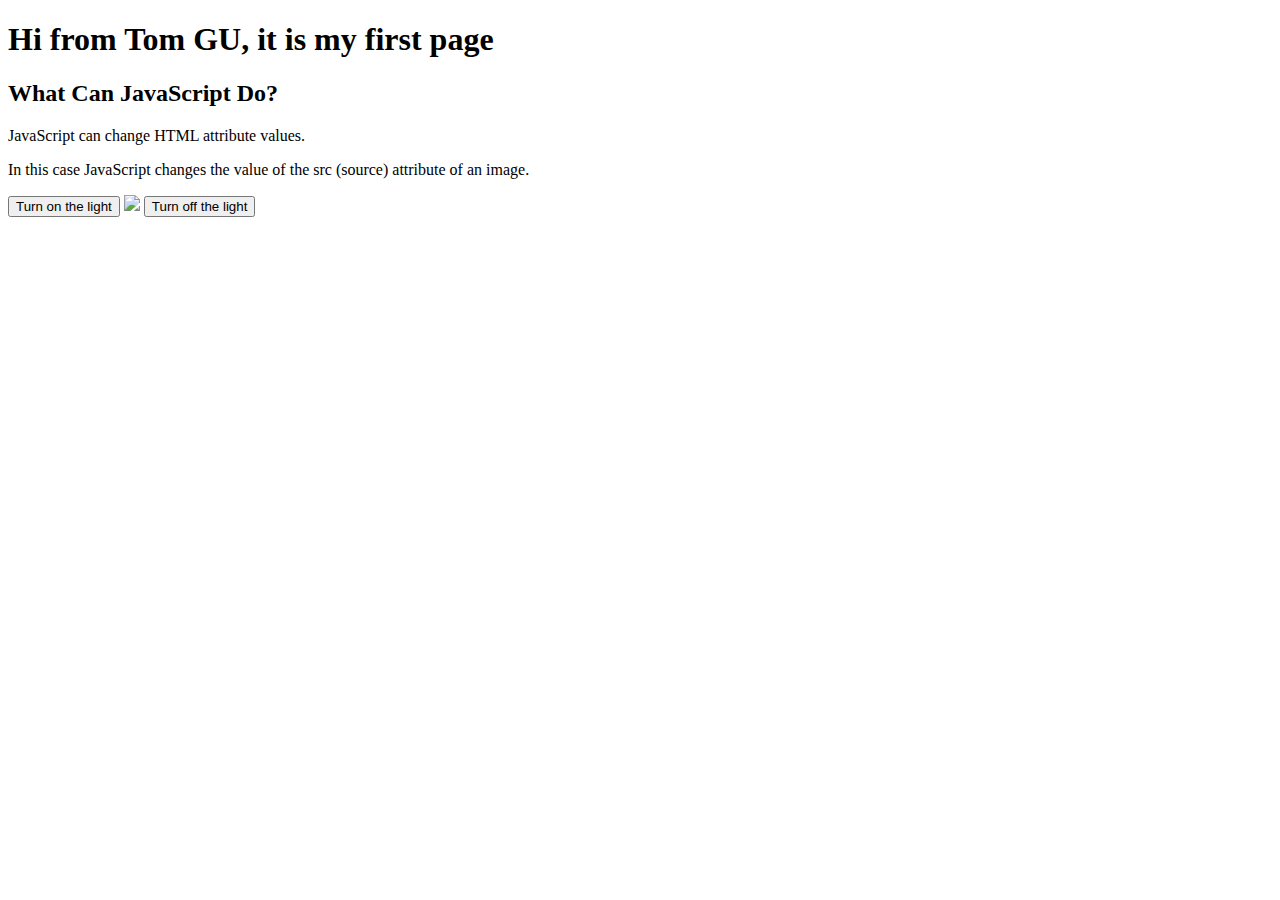
==== index.html @ b121aa50 "Update index.html" ====
<!DOCTYPE html>
<html>
<body>
<h1> Hi from Tom GU, it is my first page  </h1>
<h2>What Can JavaScript Do?</h2>

<p>JavaScript can change HTML attribute values.</p>

<p>In this case JavaScript changes the value of the src (source) attribute of an image.</p>

<button onclick="document.getElementById('myImage').src='pic_bulbon.gif'">Turn on the light</button>

<img id="myImage" src="pic_bulboff.gif" style="width:100px">

<button onclick="document.getElementById('myImage').src='pic_bulboff.gif'">Turn off the light</button>

</body>
</html>
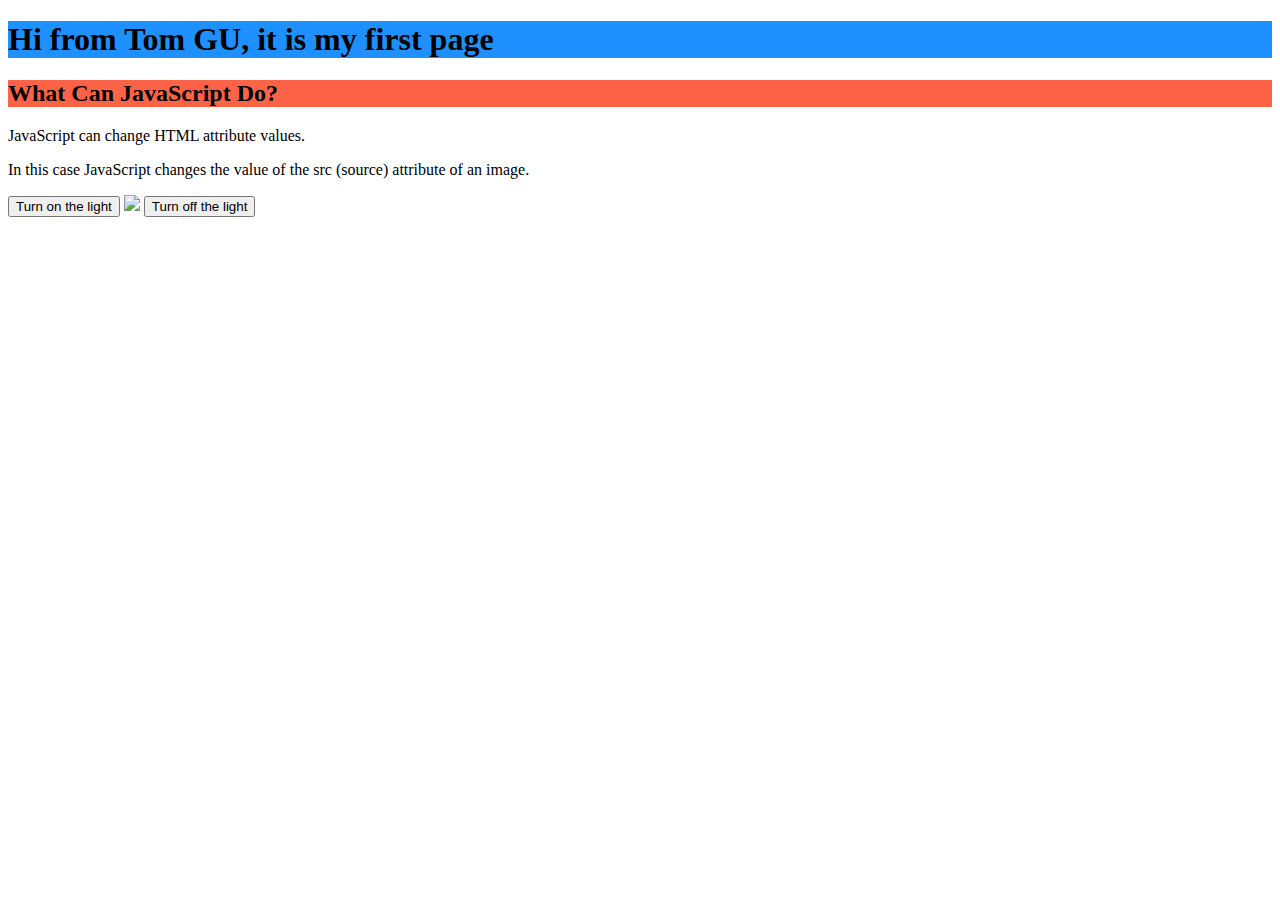
==== commit e4821deb: "hgdjjdk k kl gf f" ====
--- a/index.html
+++ b/index.html
@@ -1,19 +1,29 @@
 
 <!DOCTYPE html>
 <html>
+ <head>
+    <link rel="stylesheet" href="css/style.css">
+     <!-- <style>
+         button { background-color: red;};
+     </style> -->
+ </head>   
 <body>
-<h1> Hi from Tom GU, it is my first page  </h1>
-<h2>What Can JavaScript Do?</h2>
+<h1 style="background-color:DodgerBlue;"> Hi from Tom GU, it is my first page  </h1>
+<h2 style="background-color:Tomato;"> What Can JavaScript Do?</h2>
 
 <p>JavaScript can change HTML attribute values.</p>
 
 <p>In this case JavaScript changes the value of the src (source) attribute of an image.</p>
 
-<button onclick="document.getElementById('myImage').src='pic_bulbon.gif'">Turn on the light</button>
+<button onclick="document.getElementById('myImage').src='picon.png'">Turn on the light</button>
 
-<img id="myImage" src="pic_bulboff.gif" style="width:100px">
+<img id="myImage" src="picoff.png" >
+<!-- style="width:100px follow picture name -->
 
-<button onclick="document.getElementById('myImage').src='pic_bulboff.gif'">Turn off the light</button>
+<button onclick="document.getElementById('myImage').src='picoff.png'">Turn off the light</button>
+<!-- create a table -->
+<!-- This is my today's work, please arrpve from TOm GU -->
+<!-- hdfkjfkgkgkgkgk  -->
 
 </body>
 </html>
